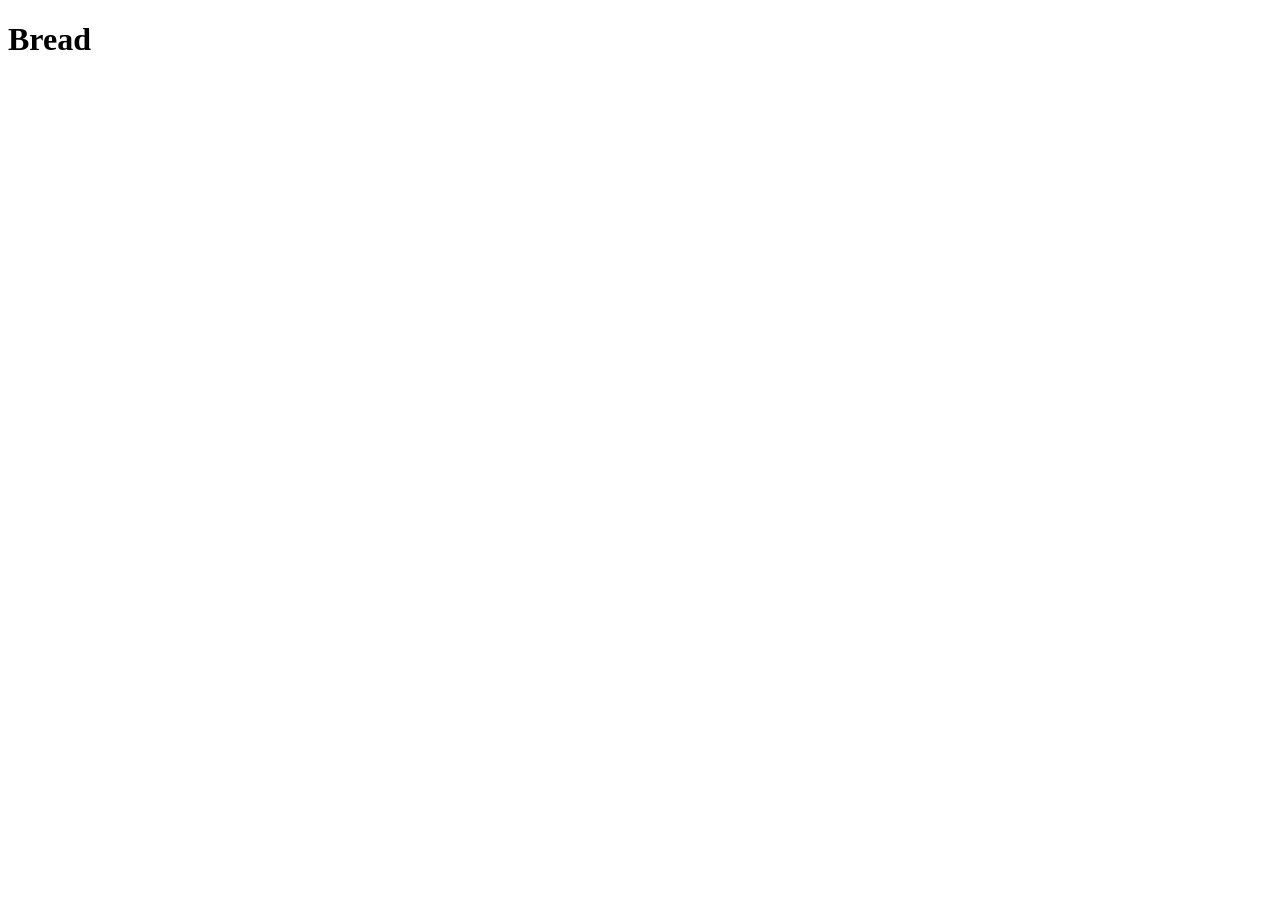
==== recipies/bread.html @ 6526120c "Update website with new receipes The new receipes which were added were lasagne, bread, shortbread a" ====
<!DOCTYPE html>
<html lang="en">
<head>
    <meta charset="UTF-8">
    <meta name="viewport" content="width=device-width, initial-scale=1.0">
    <title>Bread</title>
</head>
<body>
    <h1>Bread</h1>    
</body>
</html>
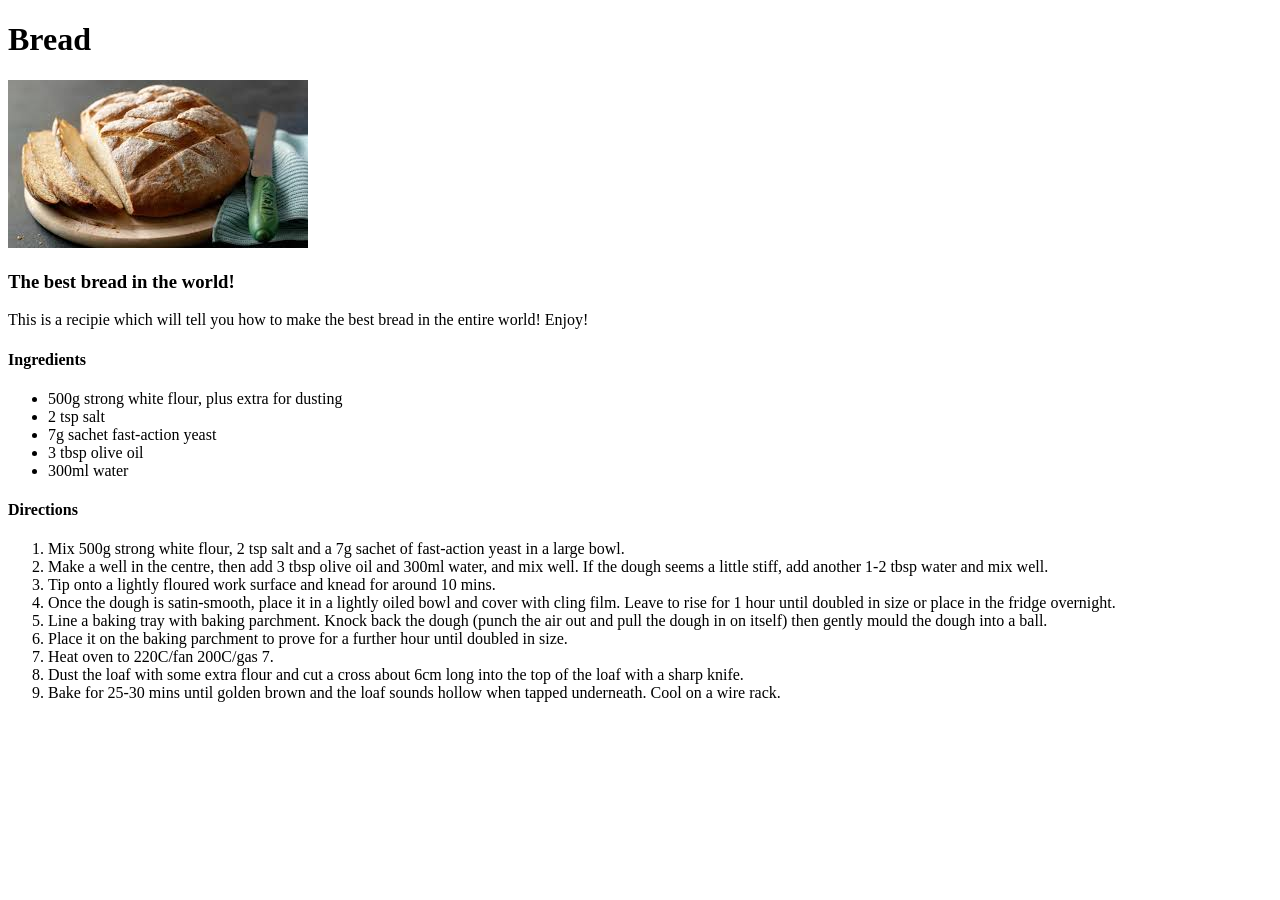
==== commit 08d3c68b: "Update recipies with new information Include new text and image information about the bread, ketchup" ====
--- a/recipies/bread.html
+++ b/recipies/bread.html
@@ -6,6 +6,29 @@
     <title>Bread</title>
 </head>
 <body>
-    <h1>Bread</h1>    
+    <h1>Bread</h1>   
+    <img src="../images/bread.jpeg" alt="Image of a loaf of bread" height="168" width="300">
+    <h3>The best bread in the world!</h3>
+    <p>This is a recipie which will tell you how to make the best bread in the entire world! Enjoy!</p>
+    <h4>Ingredients</h4>
+    <ul>
+        <li>500g strong white flour, plus extra for dusting</li>
+        <li>2 tsp salt</li>
+        <li>7g sachet fast-action yeast</li>
+        <li>3 tbsp olive oil</li>
+        <li>300ml water</li>
+    </ul>
+    <h4>Directions</h4>
+    <ol>
+        <li>Mix 500g strong white flour, 2 tsp salt and a 7g sachet of fast-action yeast in a large bowl.</li>
+        <li>Make a well in the centre, then add 3 tbsp olive oil and 300ml water, and mix well. If the dough seems a little stiff, add another 1-2 tbsp water and mix well.</li>
+        <li>Tip onto a lightly floured work surface and knead for around 10 mins.</li>
+        <li>Once the dough is satin-smooth, place it in a lightly oiled bowl and cover with cling film. Leave to rise for 1 hour until doubled in size or place in the fridge overnight.</li>
+        <li>Line a baking tray with baking parchment. Knock back the dough (punch the air out and pull the dough in on itself) then gently mould the dough into a ball.</li>
+        <li>Place it on the baking parchment to prove for a further hour until doubled in size.</li>
+        <li>Heat oven to 220C/fan 200C/gas 7.</li>
+        <li>Dust the loaf with some extra flour and cut a cross about 6cm long into the top of the loaf with a sharp knife.</li>
+        <li>Bake for 25-30 mins until golden brown and the loaf sounds hollow when tapped underneath. Cool on a wire rack.</li>
+    </ol>
 </body>
 </html>
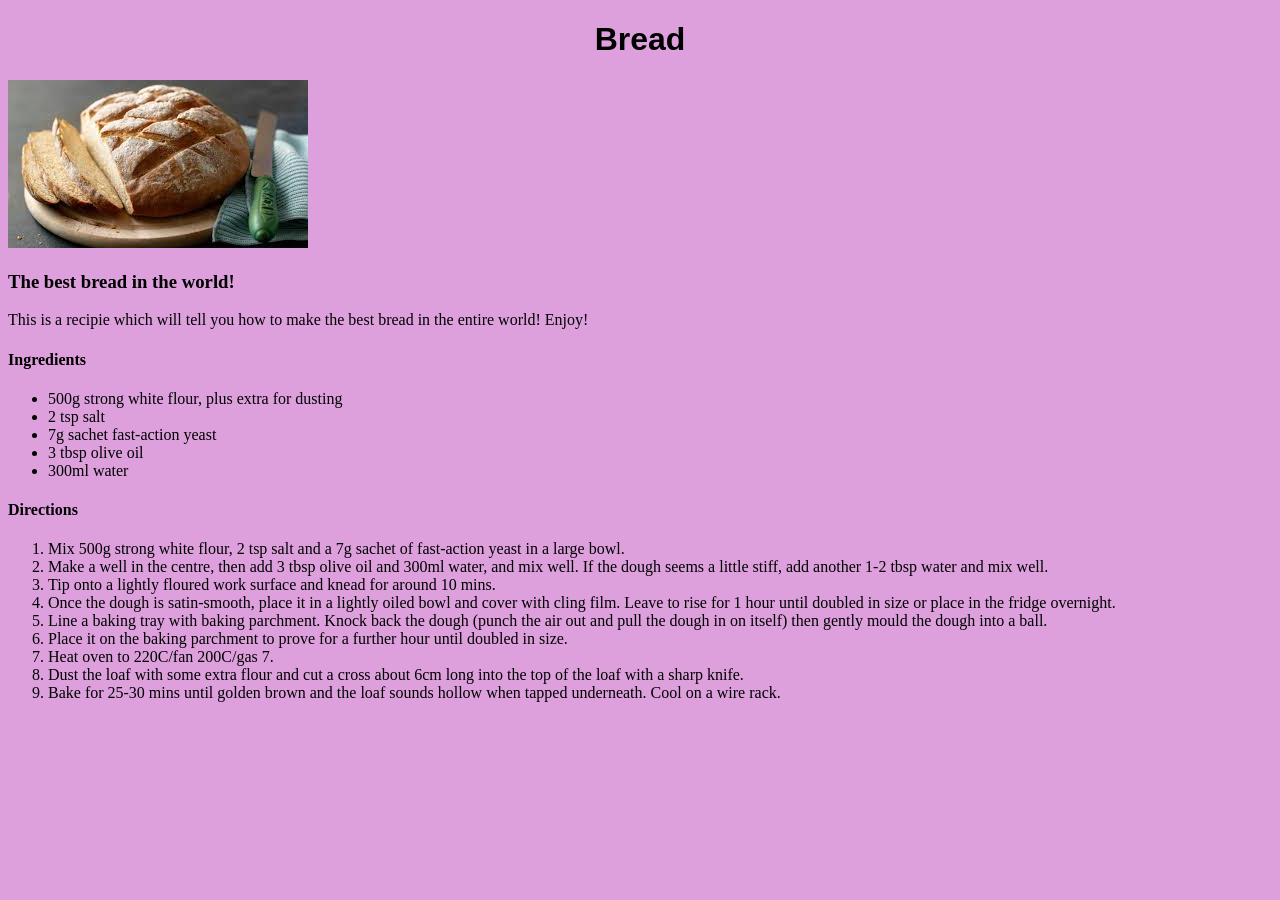
==== commit 36577c30: "Add formatting changes using css Formatting changes to the font and background colour have been adde" ====
--- a/recipies/bread.html
+++ b/recipies/bread.html
@@ -4,6 +4,7 @@
     <meta charset="UTF-8">
     <meta name="viewport" content="width=device-width, initial-scale=1.0">
     <title>Bread</title>
+    <link rel="stylesheet" href="style.css">
 </head>
 <body>
     <h1>Bread</h1>   
--- a/recipies/style.css
+++ b/recipies/style.css
@@ -0,0 +1,8 @@
+body {
+    background-color: plum;
+}
+
+h1 {
+    font-family: Arial, Helvetica, sans-serif;
+    text-align: center;
+}
